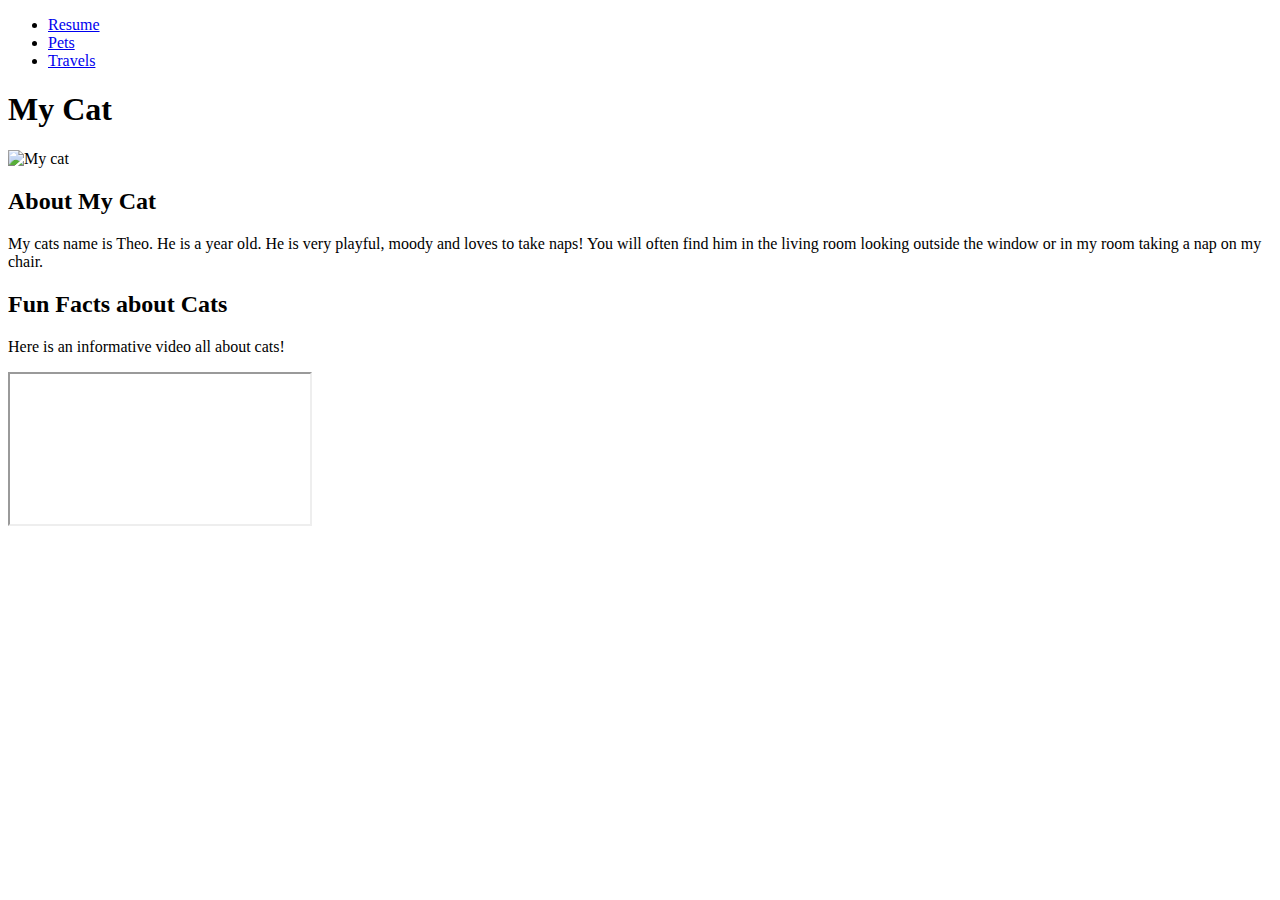
==== pets.html @ 3814f583 "Add files via upload" ====
<!DOCTYPE html>
<html lang="en">
<head>
  <meta charset="UTF-8">
  <title>Document</title>
</head>
<body>
  <header>
    <nav>
      <ul>
        <li><a href="index.html">Resume</a></li>
        <li><a href="pets.html">Pets</a></li>
        <li><a href="travel.html">Travels</a></li>
      </ul>
    </nav>
  </header>
  <h1>My Cat</h1>
  <img src="media/IMG_0350.jpeg" alt="My cat">
  <div>
    <h2>About My Cat</h2>
    <p> My cats name is Theo. He is a year old. He is very playful, moody and loves to take naps! You will often find him in the living room looking outside the window or in my room taking a nap on my chair.</p>
  </div>
  <div>
    <h2>Fun Facts about Cats</h2>
    <p>Here is an informative video all about cats!</p>
    <iframe src="https://www.youtube.com/embed/5P6JohWZFQY" title="YouTube video player" allow="accelerometer; autoplay; clipboard-write; encrypted-media; gyroscope; picture-in-picture; web-share" allowfullscreen></iframe>
  </div>
</body>
</html>
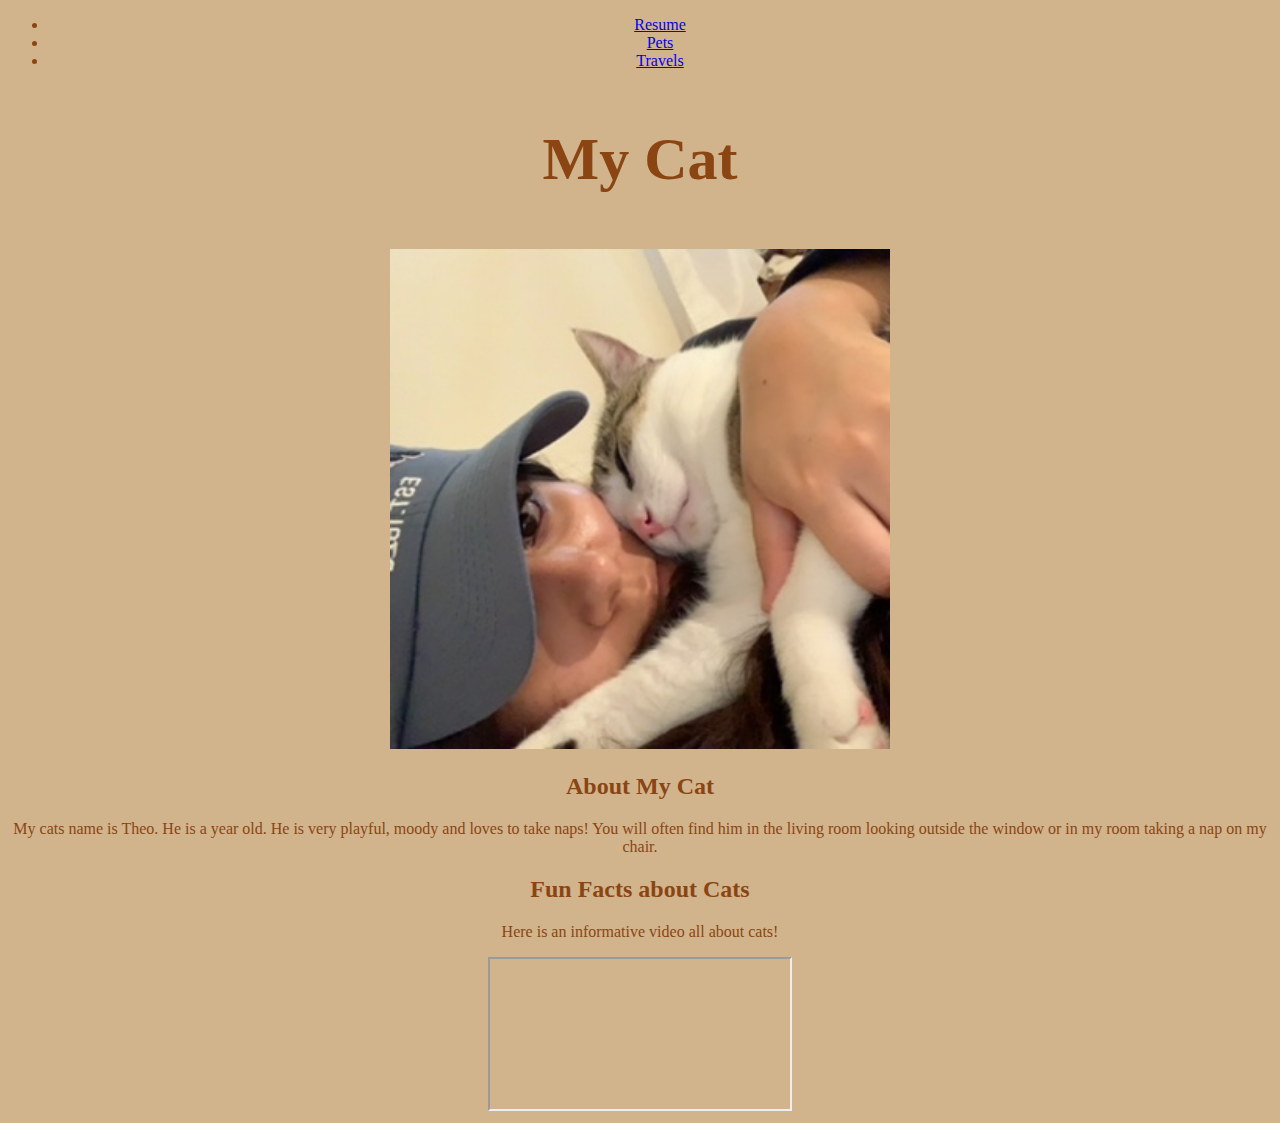
==== commit ee9d3ef0: "changes with font" ====
--- a/pets.html
+++ b/pets.html
@@ -1,6 +1,7 @@
 <!DOCTYPE html>
 <html lang="en">
 <head>
+  <link rel="stylesheet" href="style.css">
   <meta charset="UTF-8">
   <title>Document</title>
 </head>
--- a/style.css
+++ b/style.css
@@ -0,0 +1,35 @@
+
+body{
+    background-color: tan;
+    color:saddlebrown;
+    text-align: center;
+    
+}
+indexBody{
+    background-color: tan;
+    color:saddlebrown;
+    text-align: center;
+    
+}
+
+img{
+    height: 500px;
+    width: 500px;
+    align-content: center;
+}
+
+h1{
+	font-size: 60px;
+	color: saddlebrown;
+	padding: 15px;
+    transition: transform 2000ms ease;
+	font-family: Times, "Times New Roman";
+	text-align: center;
+	
+}
+nav1{
+    background-color: tan;
+    color:saddlebrown;
+    
+}
+
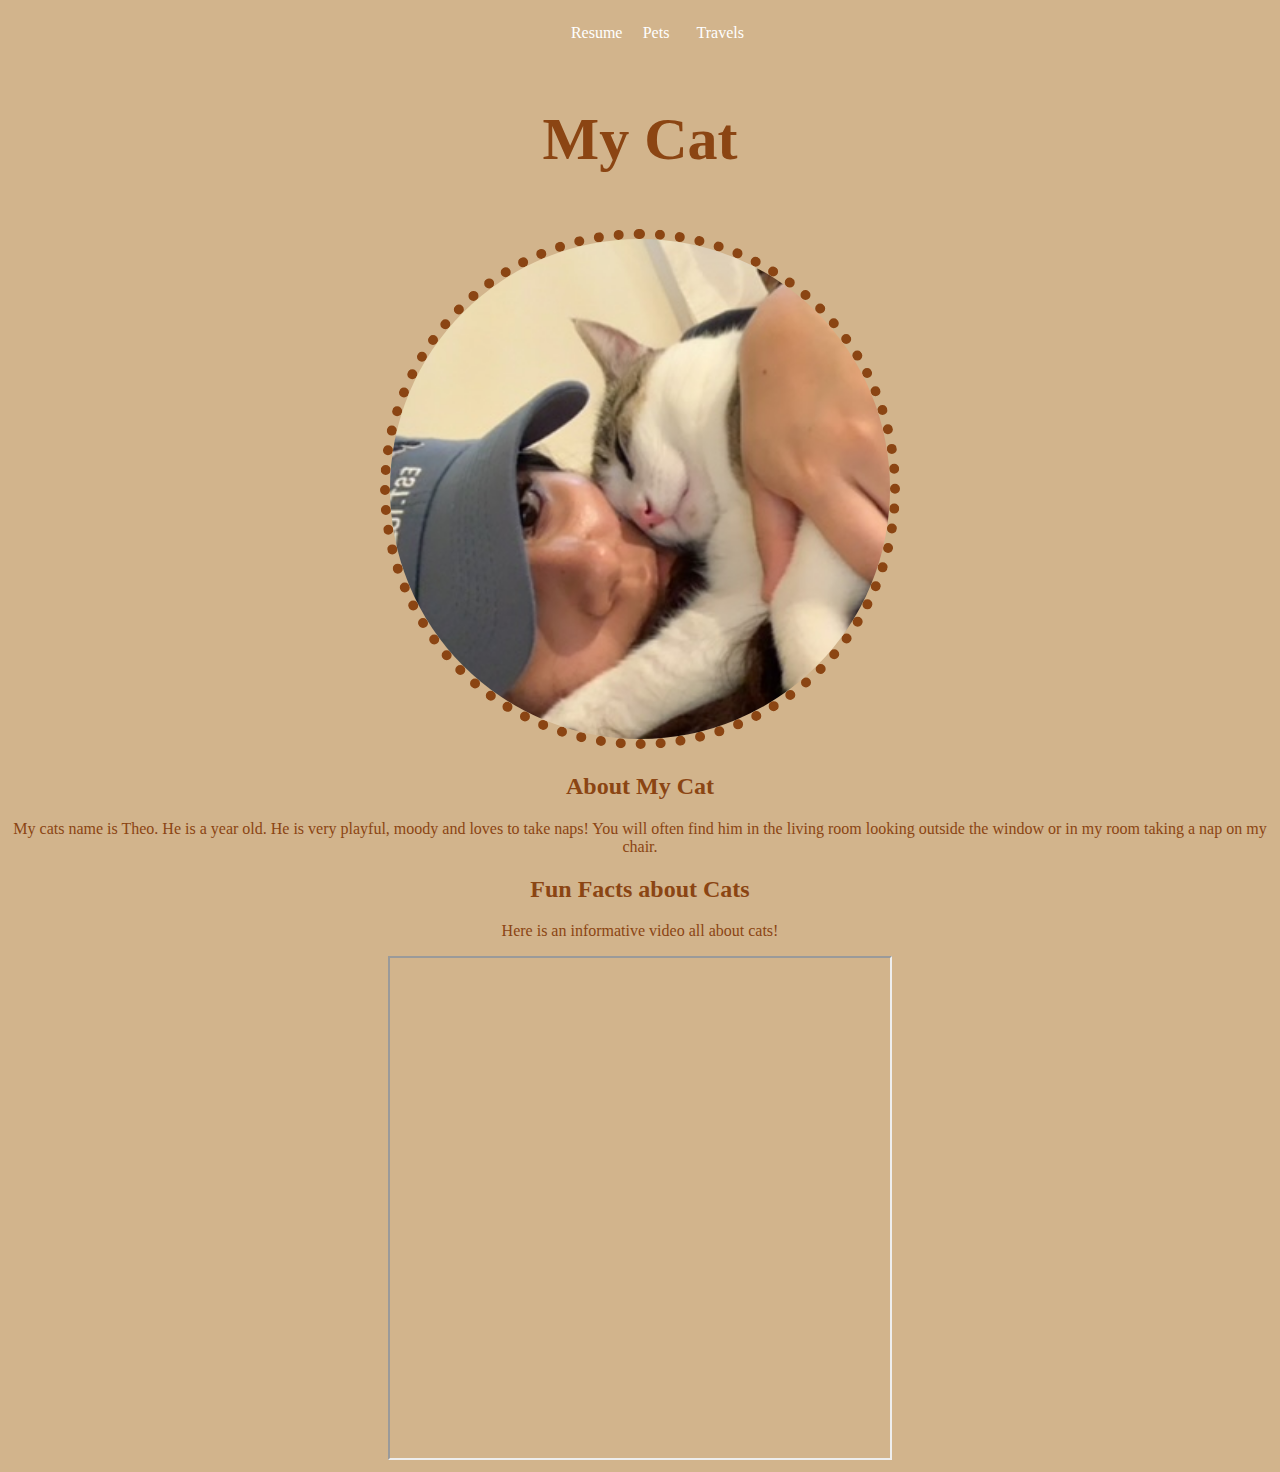
==== commit 8612d7fe: "Update pets.html" ====
--- a/pets.html
+++ b/pets.html
@@ -1,7 +1,7 @@
 <!DOCTYPE html>
 <html lang="en">
 <head>
-  <link rel="stylesheet" href="style.css">
+  <link rel="stylesheet" href="css/style.css">
   <meta charset="UTF-8">
   <title>Document</title>
 </head>
--- a/css/style.css
+++ b/css/style.css
@@ -0,0 +1,42 @@
+
+body{
+    background-color: tan;
+    color:saddlebrown;
+    text-align: center;
+}
+img{
+    height: 500px;
+    width: 500px;
+    align-content: center;
+    border: 10px dotted saddlebrown;
+    border-radius: 50%;
+}
+iframe{
+    height: 500px;
+    width: 500px;
+}
+h1{
+	font-size: 60px;
+	color: saddlebrown;
+	padding: 15px;
+    transition: transform 2000ms ease;
+	font-family: Times, "Times New Roman";
+	text-align: center;
+    font-weight:bolder;
+}
+nav li {
+    display: inline-block;
+    margin-right: 20px;
+}
+nav a {
+    display: inline-block;
+    padding: 10px;
+    text-decoration: none;
+    padding: 15%;
+    color: white;
+}
+
+nav a:hover {
+    background-color:saddlebrown;
+    color:tan;
+}
